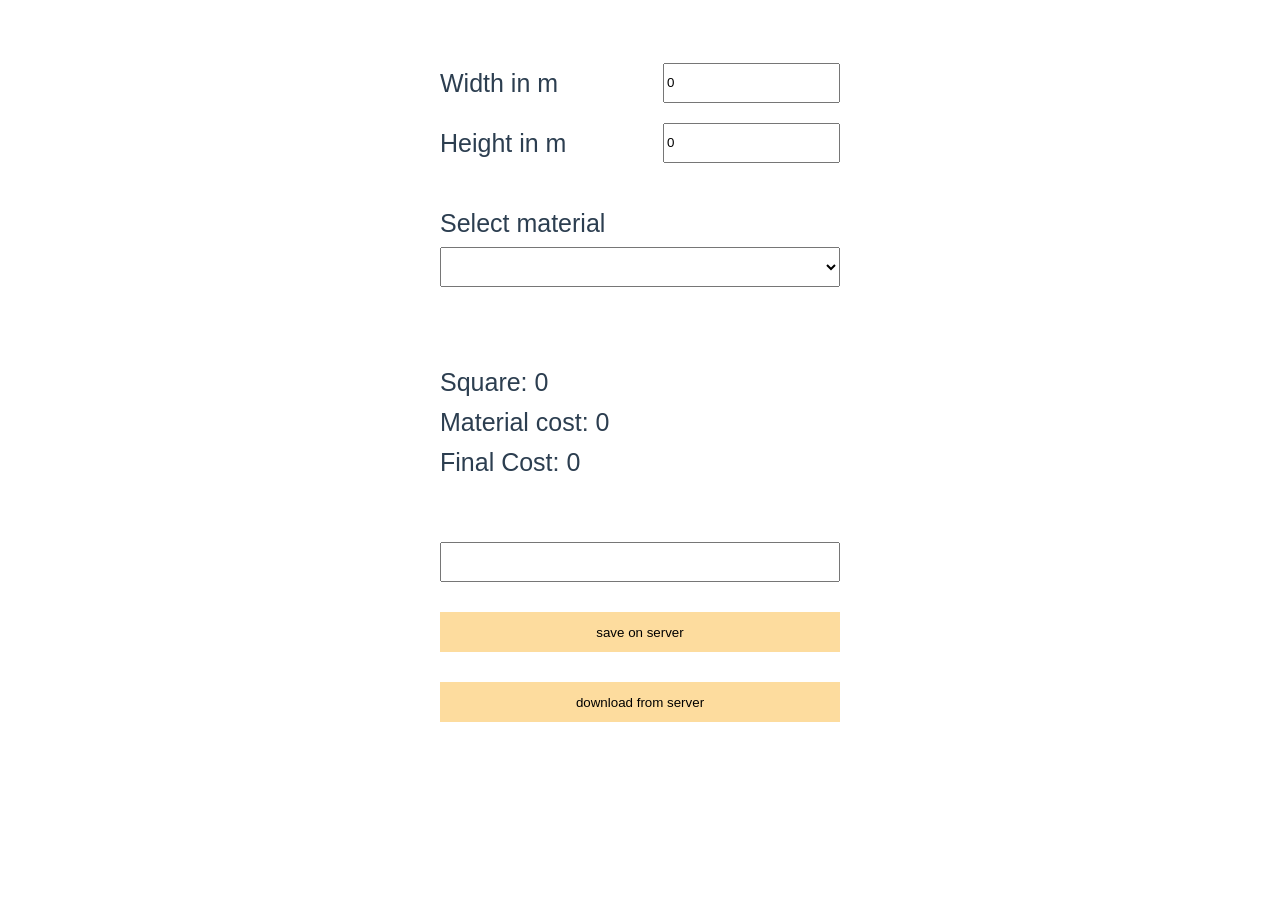
==== index.html @ bcef0db2 "server communication update" ====
<!DOCTYPE html>
<html lang="en">
  <head>
    <meta charset="UTF-8">
    <link rel="icon" href="/favicon.ico">
    <meta name="viewport" content="width=device-width, initial-scale=1.0">
    <title>Vite App</title>
    <script type="module" crossorigin src="/assets/index-7548fb95.js"></script>
    <link rel="stylesheet" href="/assets/index-7a0e6c4f.css">
  </head>
  <body>
    <div id="app"></div>
    
  </body>
</html>
---- assets/index-7a0e6c4f.css ----
:root{--vt-c-white: #ffffff;--vt-c-white-soft: #f8f8f8;--vt-c-white-mute: #f2f2f2;--vt-c-black: #181818;--vt-c-black-soft: #222222;--vt-c-black-mute: #282828;--vt-c-indigo: #2c3e50;--vt-c-divider-light-1: rgba(60, 60, 60, .29);--vt-c-divider-light-2: rgba(60, 60, 60, .12);--vt-c-divider-dark-1: rgba(84, 84, 84, .65);--vt-c-divider-dark-2: rgba(84, 84, 84, .48);--vt-c-text-light-1: var(--vt-c-indigo);--vt-c-text-light-2: rgba(60, 60, 60, .66);--vt-c-text-dark-1: var(--vt-c-white);--vt-c-text-dark-2: rgba(235, 235, 235, .64)}:root{--color-background: var(--vt-c-white);--color-background-soft: var(--vt-c-white-soft);--color-background-mute: var(--vt-c-white-mute);--color-border: var(--vt-c-divider-light-2);--color-border-hover: var(--vt-c-divider-light-1);--color-heading: var(--vt-c-text-light-1);--color-text: var(--vt-c-text-light-1);--section-gap: 160px}@media (prefers-color-scheme: dark){:root{--color-background: var(--vt-c-black);--color-background-soft: var(--vt-c-black-soft);--color-background-mute: var(--vt-c-black-mute);--color-border: var(--vt-c-divider-dark-2);--color-border-hover: var(--vt-c-divider-dark-1);--color-heading: var(--vt-c-text-dark-1);--color-text: var(--vt-c-text-dark-2)}}*,*:before,*:after{box-sizing:border-box;margin:0;position:relative;font-weight:400}body{min-height:100vh;color:var(--color-text);background:var(--color-background);transition:color .5s,background-color .5s;line-height:1.6;font-family:Inter,-apple-system,BlinkMacSystemFont,Segoe UI,Roboto,Oxygen,Ubuntu,Cantarell,Fira Sans,Droid Sans,Helvetica Neue,sans-serif;font-size:15px;text-rendering:optimizeLegibility;-webkit-font-smoothing:antialiased;-moz-osx-font-smoothing:grayscale}#app{max-width:1280px;margin:0 auto;padding:2rem;font-weight:400}a,.green{text-decoration:none;color:#00bd7e;transition:.4s}@media (hover: hover){a:hover{background-color:#00bd7e33}}@media (min-width: 1024px){body{display:flex;place-items:center}#app{display:grid;grid-template-columns:1fr 1fr;padding:0 2rem}}.main{font-size:25px;width:400px}.inputC{display:flex;justify-content:space-between;text-align:center;margin-bottom:20px}input{height:40px}.sc_container{margin-top:40px;font-size:25px}.sc_container select{width:400px;height:40px}#app{font-size:25px;display:flex;padding-bottom:100px}.resultCont{font-size:25px;margin-top:75px}.serverComunicationContainer{display:flex;flex-direction:column;text-align:center;margin-top:60px}.serverComunicationContainer>button{margin:15px 0;height:40px;border:3px;background-color:#fddc9e}.serverComunicationContainer>button:hover{background-color:#bd9346}.inputDataForSaving{margin-bottom:15px}
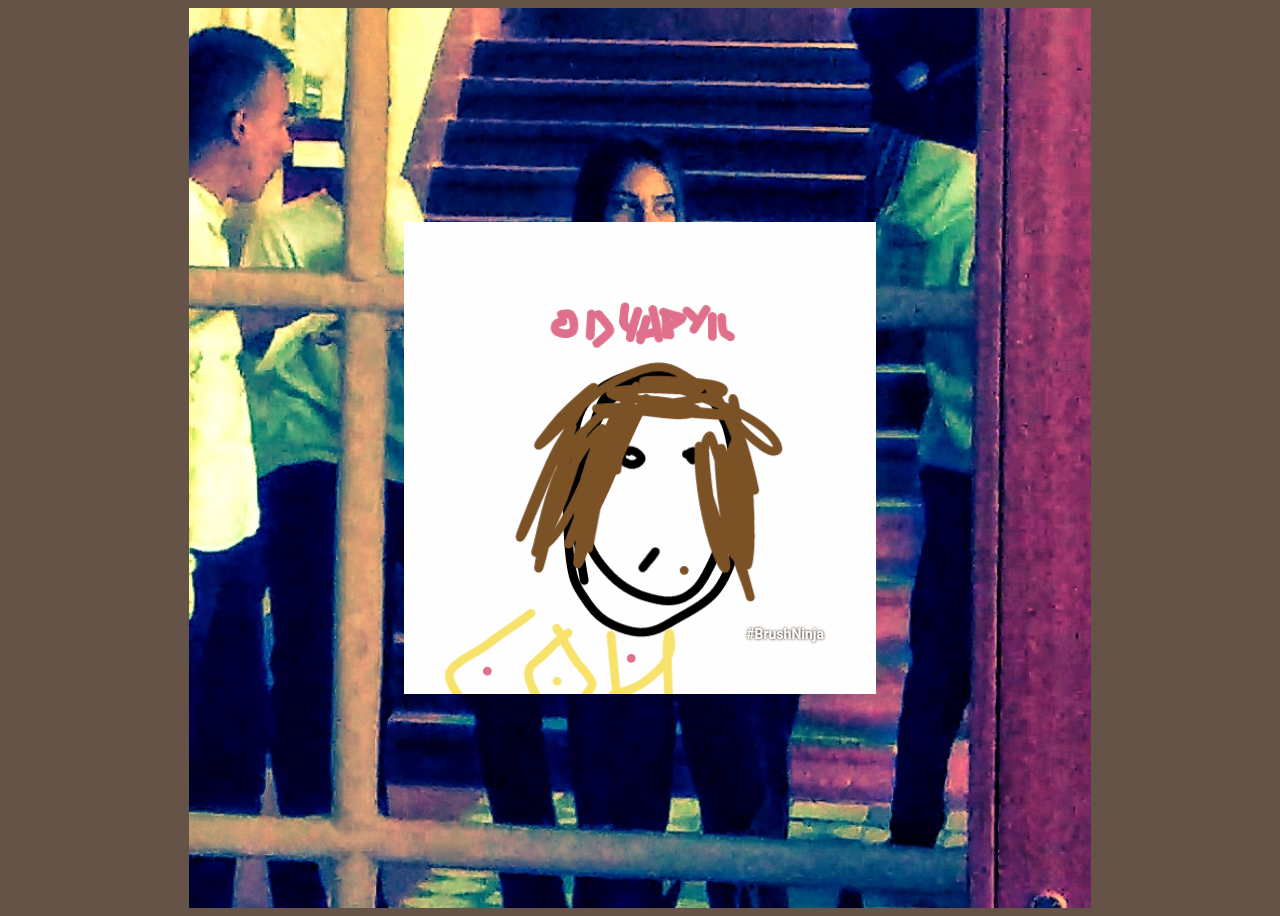
==== commit dd1a3b9c: "historical shit" ====
--- a/index.html
+++ b/index.html
@@ -1,15 +1,19 @@
 <!DOCTYPE html>
 <html lang="en">
   <head>
-    <meta charset="UTF-8">
-    <link rel="icon" href="/favicon.ico">
-    <meta name="viewport" content="width=device-width, initial-scale=1.0">
-    <title>Vite App</title>
-    <script type="module" crossorigin src="/assets/index-7548fb95.js"></script>
-    <link rel="stylesheet" href="/assets/index-7a0e6c4f.css">
+    <meta charset="UTF-8" />
+    <meta name="viewport" content="width=device-width, initial-scale=1.0" />
+    <meta http-equiv="X-UA-Compatible" content="ie=edge" />
+    <title>GIF ANIMATION</title>
+	<link rel="stylesheet" href="style.css">
   </head>
-  <body>
-    <div id="app"></div>
-    
+  <body style="background: #665348">
+  <div class="imgContainer">
+	<img class="bg_image" src="Screenshot_2021-09-11-23-28-07-304_com.miui.videoplayer-02.jpeg">
+	<img class="animation" src="coh9-animation.gif" alt="gif animation">
+  </div>
+  <div class="mobileVersion">
+	<img class="animationM" src="coh9-animation.gif" alt="gif animation">
+  </div>
   </body>
 </html>
--- a/style.css
+++ b/style.css
@@ -0,0 +1,43 @@
+.imgContainer{
+	display: flex;
+	justify-content: center;
+	align-items: center
+}
+
+.bg_image{
+	height: 100vh
+}
+
+.animation{
+	position: absolute;
+}
+
+.mobileVersion{
+	display: none;
+}
+
+@media only screen and (max-device-width: 1000px) {
+	.imgContainer{
+		display: none;
+	}
+	.mobileVersion{
+		display: flex;
+		justify-content: center;
+	}
+	
+	.animationM{
+		+		margin-top: 15vh;
+		+		width: 512px;
+		+		height: 512px;
+	}
+}
+
+@media only screen and (max-device-width: 512px) {
+	.animationM{
+		width: 300px;
+		height: 300px;
+	}	
+}
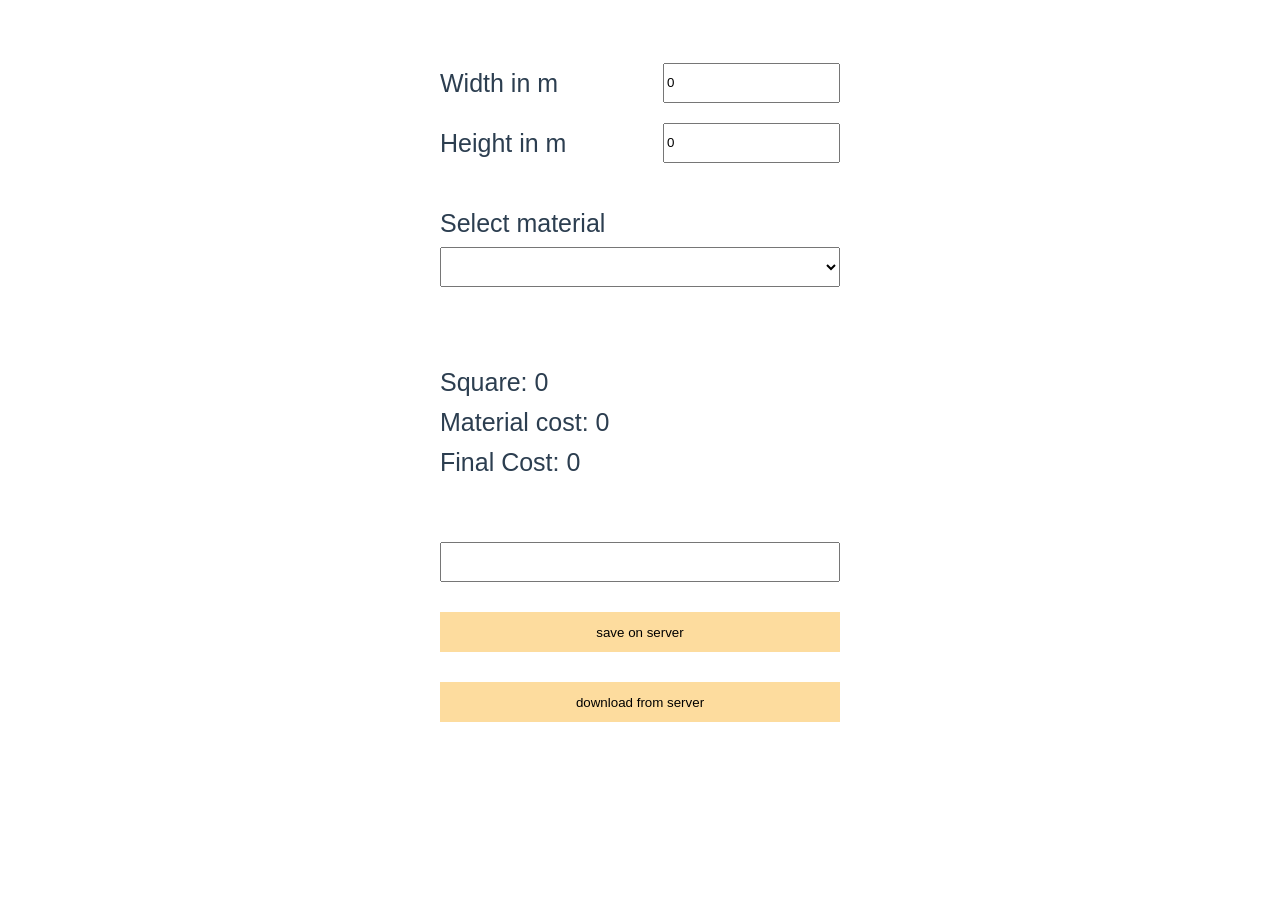
==== commit 3fe57803: "back to vue" ====
--- a/index.html
+++ b/index.html
@@ -1,19 +1,15 @@
 <!DOCTYPE html>
 <html lang="en">
   <head>
-    <meta charset="UTF-8" />
-    <meta name="viewport" content="width=device-width, initial-scale=1.0" />
-    <meta http-equiv="X-UA-Compatible" content="ie=edge" />
-    <title>GIF ANIMATION</title>
-	<link rel="stylesheet" href="style.css">
+    <meta charset="UTF-8">
+    <link rel="icon" href="/favicon.ico">
+    <meta name="viewport" content="width=device-width, initial-scale=1.0">
+    <title>Vite App</title>
+    <script type="module" crossorigin src="/assets/index-7548fb95.js"></script>
+    <link rel="stylesheet" href="/assets/index-7a0e6c4f.css">
   </head>
-  <body style="background: #665348">
-  <div class="imgContainer">
-	<img class="bg_image" src="Screenshot_2021-09-11-23-28-07-304_com.miui.videoplayer-02.jpeg">
-	<img class="animation" src="coh9-animation.gif" alt="gif animation">
-  </div>
-  <div class="mobileVersion">
-	<img class="animationM" src="coh9-animation.gif" alt="gif animation">
-  </div>
+  <body>
+    <div id="app"></div>
+    
   </body>
 </html>
--- a/assets/index-7a0e6c4f.css
+++ b/assets/index-7a0e6c4f.css
@@ -0,0 +1 @@
+:root{--vt-c-white: #ffffff;--vt-c-white-soft: #f8f8f8;--vt-c-white-mute: #f2f2f2;--vt-c-black: #181818;--vt-c-black-soft: #222222;--vt-c-black-mute: #282828;--vt-c-indigo: #2c3e50;--vt-c-divider-light-1: rgba(60, 60, 60, .29);--vt-c-divider-light-2: rgba(60, 60, 60, .12);--vt-c-divider-dark-1: rgba(84, 84, 84, .65);--vt-c-divider-dark-2: rgba(84, 84, 84, .48);--vt-c-text-light-1: var(--vt-c-indigo);--vt-c-text-light-2: rgba(60, 60, 60, .66);--vt-c-text-dark-1: var(--vt-c-white);--vt-c-text-dark-2: rgba(235, 235, 235, .64)}:root{--color-background: var(--vt-c-white);--color-background-soft: var(--vt-c-white-soft);--color-background-mute: var(--vt-c-white-mute);--color-border: var(--vt-c-divider-light-2);--color-border-hover: var(--vt-c-divider-light-1);--color-heading: var(--vt-c-text-light-1);--color-text: var(--vt-c-text-light-1);--section-gap: 160px}@media (prefers-color-scheme: dark){:root{--color-background: var(--vt-c-black);--color-background-soft: var(--vt-c-black-soft);--color-background-mute: var(--vt-c-black-mute);--color-border: var(--vt-c-divider-dark-2);--color-border-hover: var(--vt-c-divider-dark-1);--color-heading: var(--vt-c-text-dark-1);--color-text: var(--vt-c-text-dark-2)}}*,*:before,*:after{box-sizing:border-box;margin:0;position:relative;font-weight:400}body{min-height:100vh;color:var(--color-text);background:var(--color-background);transition:color .5s,background-color .5s;line-height:1.6;font-family:Inter,-apple-system,BlinkMacSystemFont,Segoe UI,Roboto,Oxygen,Ubuntu,Cantarell,Fira Sans,Droid Sans,Helvetica Neue,sans-serif;font-size:15px;text-rendering:optimizeLegibility;-webkit-font-smoothing:antialiased;-moz-osx-font-smoothing:grayscale}#app{max-width:1280px;margin:0 auto;padding:2rem;font-weight:400}a,.green{text-decoration:none;color:#00bd7e;transition:.4s}@media (hover: hover){a:hover{background-color:#00bd7e33}}@media (min-width: 1024px){body{display:flex;place-items:center}#app{display:grid;grid-template-columns:1fr 1fr;padding:0 2rem}}.main{font-size:25px;width:400px}.inputC{display:flex;justify-content:space-between;text-align:center;margin-bottom:20px}input{height:40px}.sc_container{margin-top:40px;font-size:25px}.sc_container select{width:400px;height:40px}#app{font-size:25px;display:flex;padding-bottom:100px}.resultCont{font-size:25px;margin-top:75px}.serverComunicationContainer{display:flex;flex-direction:column;text-align:center;margin-top:60px}.serverComunicationContainer>button{margin:15px 0;height:40px;border:3px;background-color:#fddc9e}.serverComunicationContainer>button:hover{background-color:#bd9346}.inputDataForSaving{margin-bottom:15px}
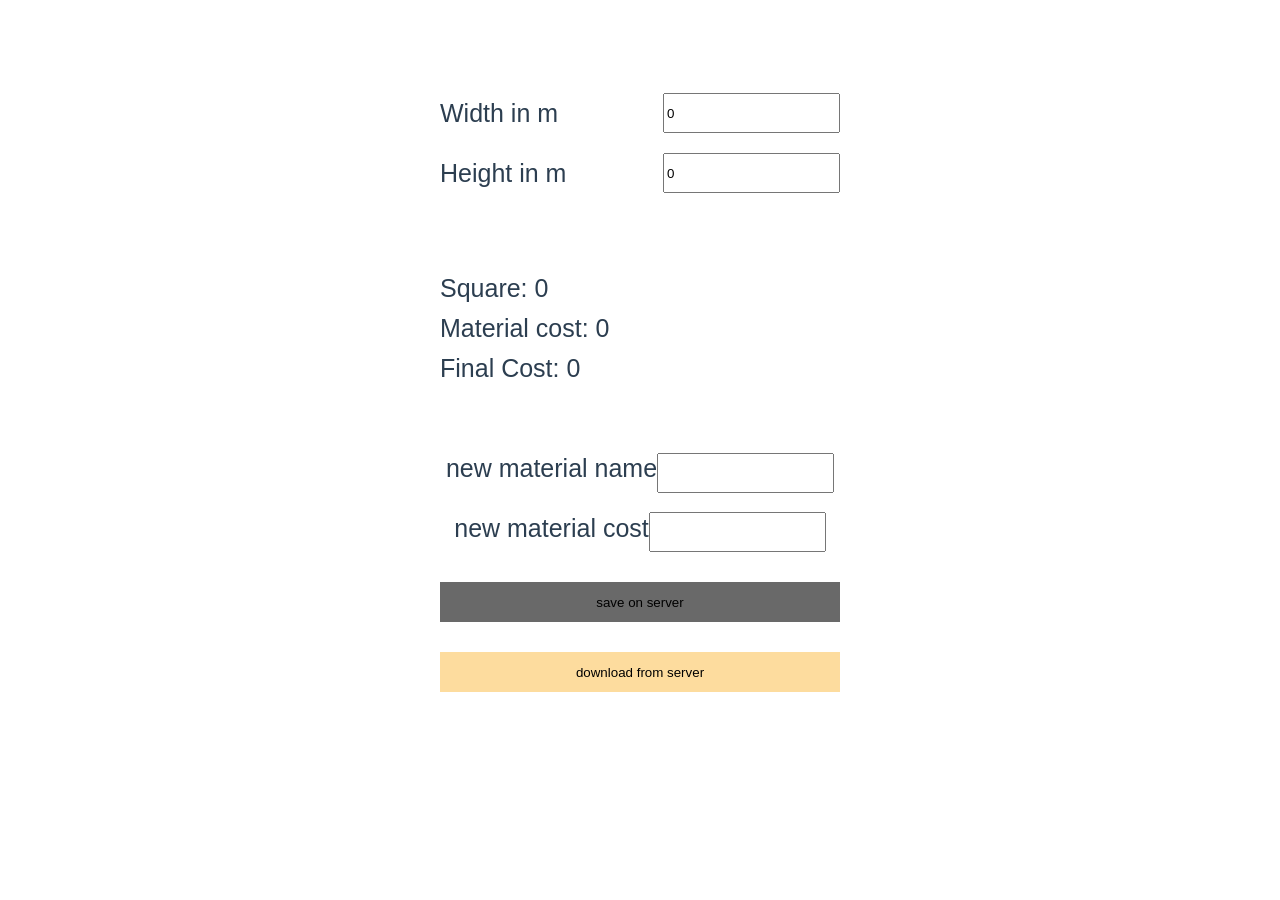
==== commit f2594efb: "new material saving added" ====
--- a/index.html
+++ b/index.html
@@ -5,8 +5,8 @@
     <link rel="icon" href="/favicon.ico">
     <meta name="viewport" content="width=device-width, initial-scale=1.0">
     <title>Vite App</title>
-    <script type="module" crossorigin src="/assets/index-7548fb95.js"></script>
-    <link rel="stylesheet" href="/assets/index-7a0e6c4f.css">
+    <script type="module" crossorigin src="/assets/index-11d08d7d.js"></script>
+    <link rel="stylesheet" href="/assets/index-a1deb551.css">
   </head>
   <body>
     <div id="app"></div>
--- a/assets/index-a1deb551.css
+++ b/assets/index-a1deb551.css
@@ -0,0 +1 @@
+:root{--vt-c-white: #ffffff;--vt-c-white-soft: #f8f8f8;--vt-c-white-mute: #f2f2f2;--vt-c-black: #181818;--vt-c-black-soft: #222222;--vt-c-black-mute: #282828;--vt-c-indigo: #2c3e50;--vt-c-divider-light-1: rgba(60, 60, 60, .29);--vt-c-divider-light-2: rgba(60, 60, 60, .12);--vt-c-divider-dark-1: rgba(84, 84, 84, .65);--vt-c-divider-dark-2: rgba(84, 84, 84, .48);--vt-c-text-light-1: var(--vt-c-indigo);--vt-c-text-light-2: rgba(60, 60, 60, .66);--vt-c-text-dark-1: var(--vt-c-white);--vt-c-text-dark-2: rgba(235, 235, 235, .64)}:root{--color-background: var(--vt-c-white);--color-background-soft: var(--vt-c-white-soft);--color-background-mute: var(--vt-c-white-mute);--color-border: var(--vt-c-divider-light-2);--color-border-hover: var(--vt-c-divider-light-1);--color-heading: var(--vt-c-text-light-1);--color-text: var(--vt-c-text-light-1);--section-gap: 160px}@media (prefers-color-scheme: dark){:root{--color-background: var(--vt-c-black);--color-background-soft: var(--vt-c-black-soft);--color-background-mute: var(--vt-c-black-mute);--color-border: var(--vt-c-divider-dark-2);--color-border-hover: var(--vt-c-divider-dark-1);--color-heading: var(--vt-c-text-dark-1);--color-text: var(--vt-c-text-dark-2)}}*,*:before,*:after{box-sizing:border-box;margin:0;position:relative;font-weight:400}body{min-height:100vh;color:var(--color-text);background:var(--color-background);transition:color .5s,background-color .5s;line-height:1.6;font-family:Inter,-apple-system,BlinkMacSystemFont,Segoe UI,Roboto,Oxygen,Ubuntu,Cantarell,Fira Sans,Droid Sans,Helvetica Neue,sans-serif;font-size:15px;text-rendering:optimizeLegibility;-webkit-font-smoothing:antialiased;-moz-osx-font-smoothing:grayscale}#app{max-width:1280px;margin:0 auto;padding:2rem;font-weight:400}a,.green{text-decoration:none;color:#00bd7e;transition:.4s}@media (hover: hover){a:hover{background-color:#00bd7e33}}@media (min-width: 1024px){body{display:flex;place-items:center}#app{display:grid;grid-template-columns:1fr 1fr;padding:0 2rem}}.main{font-size:25px;width:400px}.inputC{display:flex;justify-content:space-between;text-align:center;margin-bottom:20px}input{height:40px}.sc_container{margin-top:40px;font-size:25px}.sc_container select{width:400px;height:40px}#app{font-size:25px;display:flex;padding-bottom:100px}.resultCont{font-size:25px;margin-top:75px}.serverComunicationContainer{display:flex;flex-direction:column;text-align:center;margin-top:60px}.serverComunicationContainer>button{margin:15px 0;height:40px;border:3px;background-color:#fddc9e}.serverComunicationContainer>button:hover{background-color:#bd9346}.inputDataForSaving{margin-bottom:15px}button.disabled{background-color:#696969}
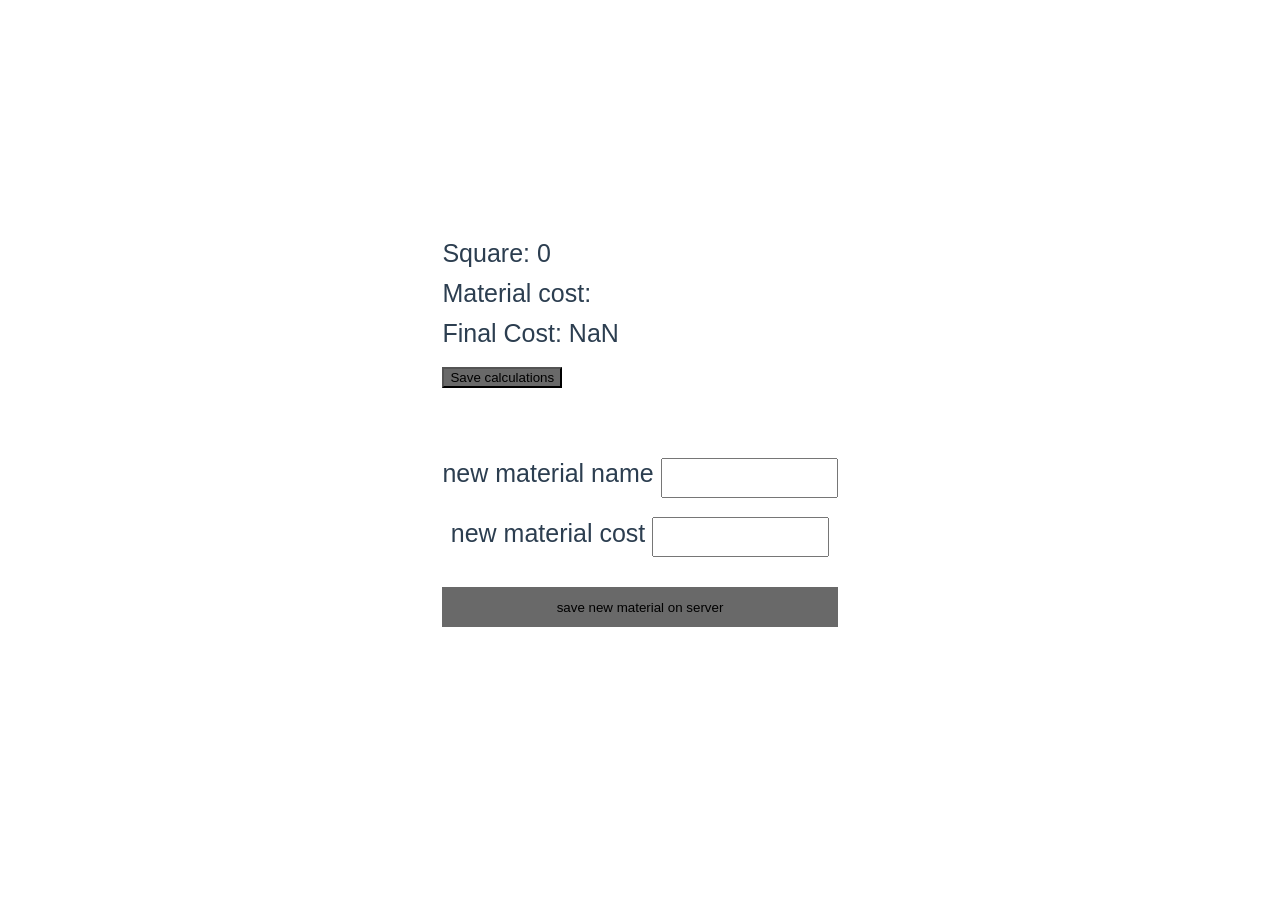
==== commit 4494396f: "saving calculations and material update" ====
--- a/index.html
+++ b/index.html
@@ -5,7 +5,7 @@
     <link rel="icon" href="/favicon.ico">
     <meta name="viewport" content="width=device-width, initial-scale=1.0">
     <title>Vite App</title>
-    <script type="module" crossorigin src="/assets/index-11d08d7d.js"></script>
+    <script type="module" crossorigin src="/assets/index-37661a00.js"></script>
     <link rel="stylesheet" href="/assets/index-a1deb551.css">
   </head>
   <body>
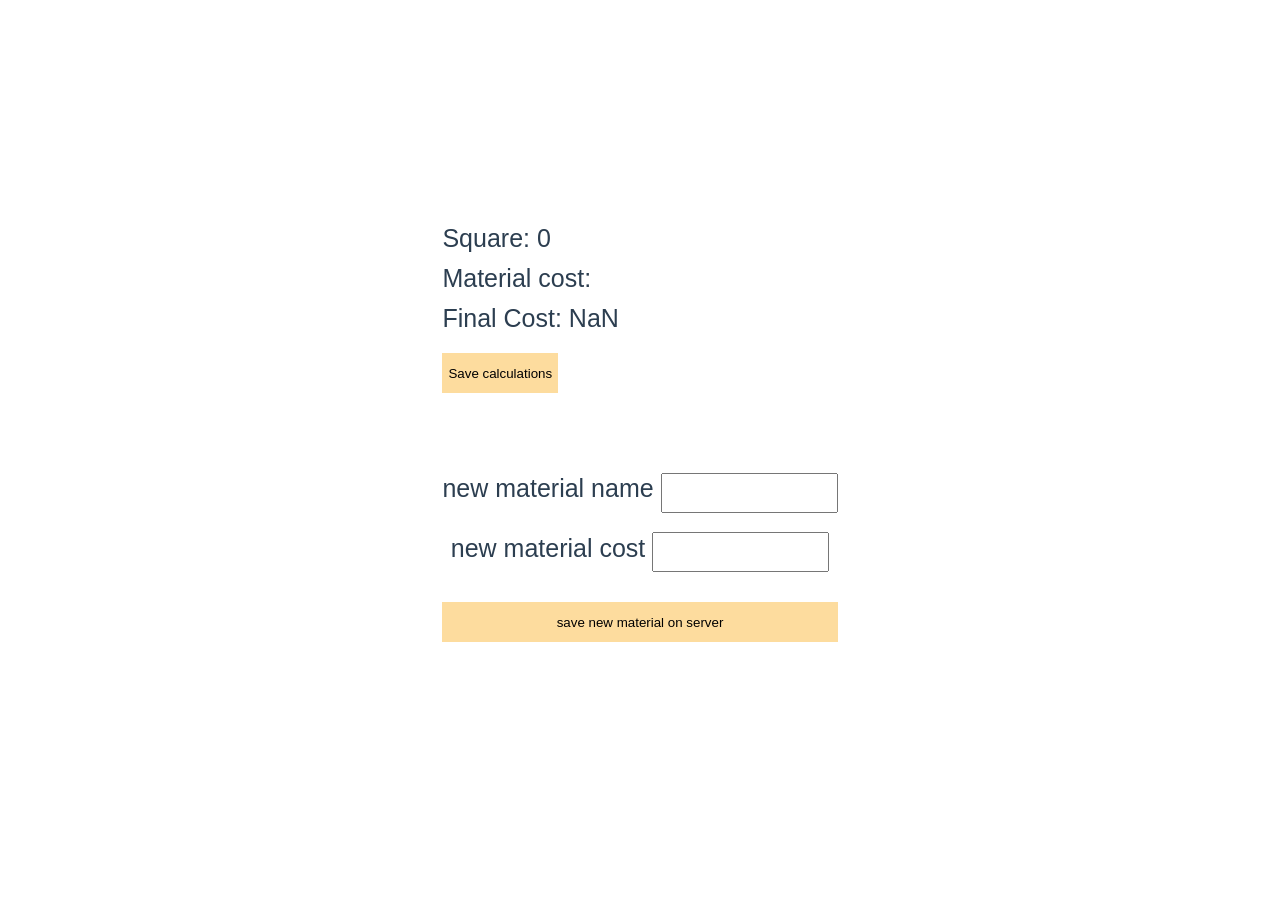
==== commit cddc4d74: "correct server link set" ====
--- a/index.html
+++ b/index.html
@@ -5,8 +5,8 @@
     <link rel="icon" href="/favicon.ico">
     <meta name="viewport" content="width=device-width, initial-scale=1.0">
     <title>Vite App</title>
-    <script type="module" crossorigin src="/assets/index-37661a00.js"></script>
-    <link rel="stylesheet" href="/assets/index-a1deb551.css">
+    <script type="module" crossorigin src="/assets/index-941d773e.js"></script>
+    <link rel="stylesheet" href="/assets/index-c3cedec1.css">
   </head>
   <body>
     <div id="app"></div>
--- a/assets/index-c3cedec1.css
+++ b/assets/index-c3cedec1.css
@@ -0,0 +1 @@
+:root{--vt-c-white: #ffffff;--vt-c-white-soft: #f8f8f8;--vt-c-white-mute: #f2f2f2;--vt-c-black: #181818;--vt-c-black-soft: #222222;--vt-c-black-mute: #282828;--vt-c-indigo: #2c3e50;--vt-c-divider-light-1: rgba(60, 60, 60, .29);--vt-c-divider-light-2: rgba(60, 60, 60, .12);--vt-c-divider-dark-1: rgba(84, 84, 84, .65);--vt-c-divider-dark-2: rgba(84, 84, 84, .48);--vt-c-text-light-1: var(--vt-c-indigo);--vt-c-text-light-2: rgba(60, 60, 60, .66);--vt-c-text-dark-1: var(--vt-c-white);--vt-c-text-dark-2: rgba(235, 235, 235, .64)}:root{--color-background: var(--vt-c-white);--color-background-soft: var(--vt-c-white-soft);--color-background-mute: var(--vt-c-white-mute);--color-border: var(--vt-c-divider-light-2);--color-border-hover: var(--vt-c-divider-light-1);--color-heading: var(--vt-c-text-light-1);--color-text: var(--vt-c-text-light-1);--section-gap: 160px}@media (prefers-color-scheme: dark){:root{--color-background: var(--vt-c-black);--color-background-soft: var(--vt-c-black-soft);--color-background-mute: var(--vt-c-black-mute);--color-border: var(--vt-c-divider-dark-2);--color-border-hover: var(--vt-c-divider-dark-1);--color-heading: var(--vt-c-text-dark-1);--color-text: var(--vt-c-text-dark-2)}}*,*:before,*:after{box-sizing:border-box;margin:0;position:relative;font-weight:400}body{min-height:100vh;color:var(--color-text);background:var(--color-background);transition:color .5s,background-color .5s;line-height:1.6;font-family:Inter,-apple-system,BlinkMacSystemFont,Segoe UI,Roboto,Oxygen,Ubuntu,Cantarell,Fira Sans,Droid Sans,Helvetica Neue,sans-serif;font-size:15px;text-rendering:optimizeLegibility;-webkit-font-smoothing:antialiased;-moz-osx-font-smoothing:grayscale}#app{max-width:1280px;margin:0 auto;padding:2rem;font-weight:400}a,.green{text-decoration:none;color:#00bd7e;transition:.4s}@media (hover: hover){a:hover{background-color:#00bd7e33}}@media (min-width: 1024px){body{display:flex;place-items:center}#app{display:grid;grid-template-columns:1fr 1fr;padding:0 2rem}}.main{font-size:25px;width:400px}.inputC{display:flex;justify-content:space-between;text-align:center;margin-bottom:20px}input{height:40px}.sc_container{margin-top:40px;font-size:25px}.sc_container select{width:400px;height:40px}#app{font-size:25px;display:flex;padding-bottom:100px}.resultCont{font-size:25px;margin-top:75px}.serverComunicationContainer{display:flex;flex-direction:column;text-align:center;margin-top:60px}button{margin:15px 0;height:40px;border:3px;background-color:#fddc9e}button:hover{background-color:#bd9346}.inputDataForSaving{margin-bottom:15px}button.disabled{background-color:#696969}
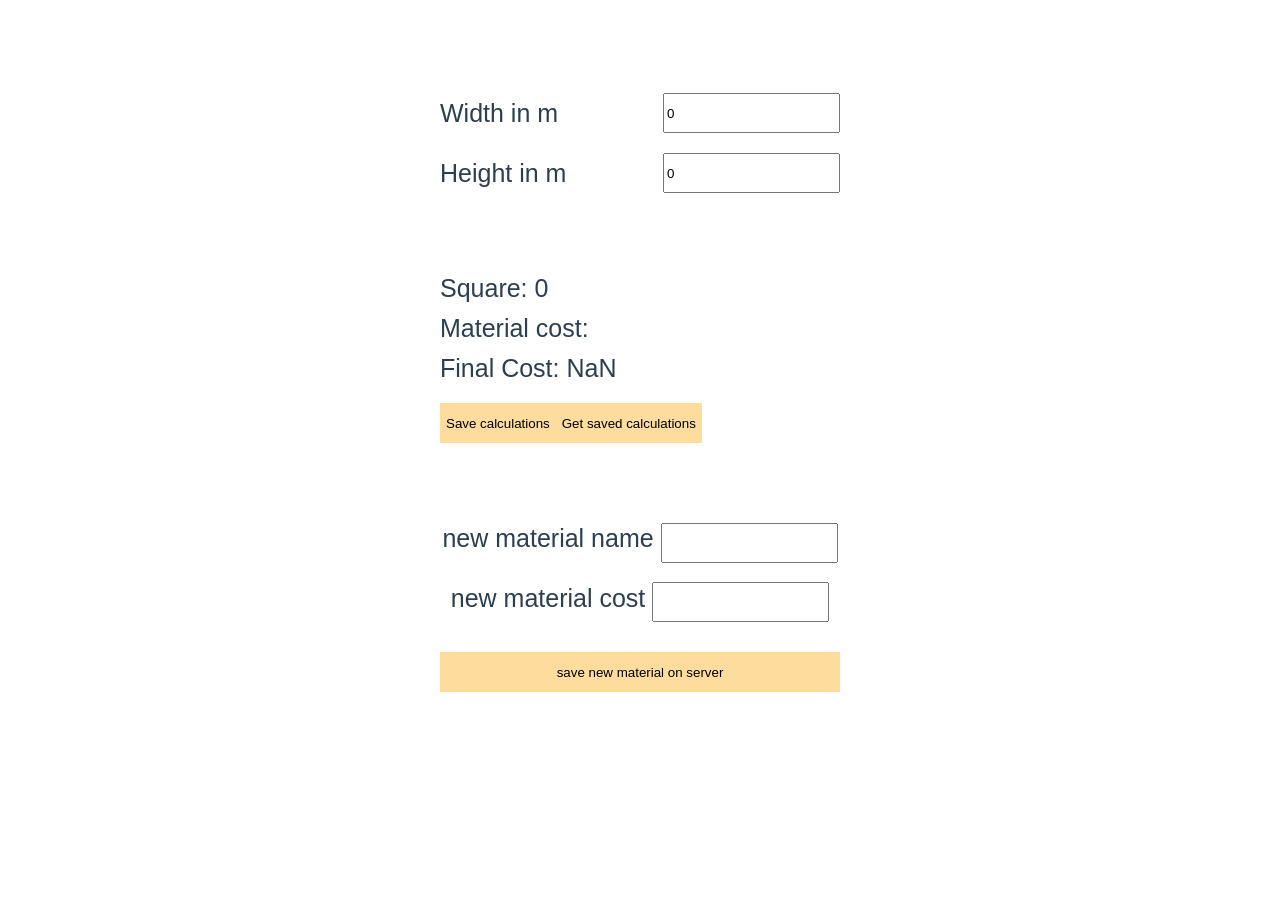
==== commit 7f0452a4: "u" ====
--- a/index.html
+++ b/index.html
@@ -5,7 +5,7 @@
     <link rel="icon" href="/favicon.ico">
     <meta name="viewport" content="width=device-width, initial-scale=1.0">
     <title>Vite App</title>
-    <script type="module" crossorigin src="/assets/index-941d773e.js"></script>
+    <script type="module" crossorigin src="/assets/index-5008c6c6.js"></script>
     <link rel="stylesheet" href="/assets/index-c3cedec1.css">
   </head>
   <body>
